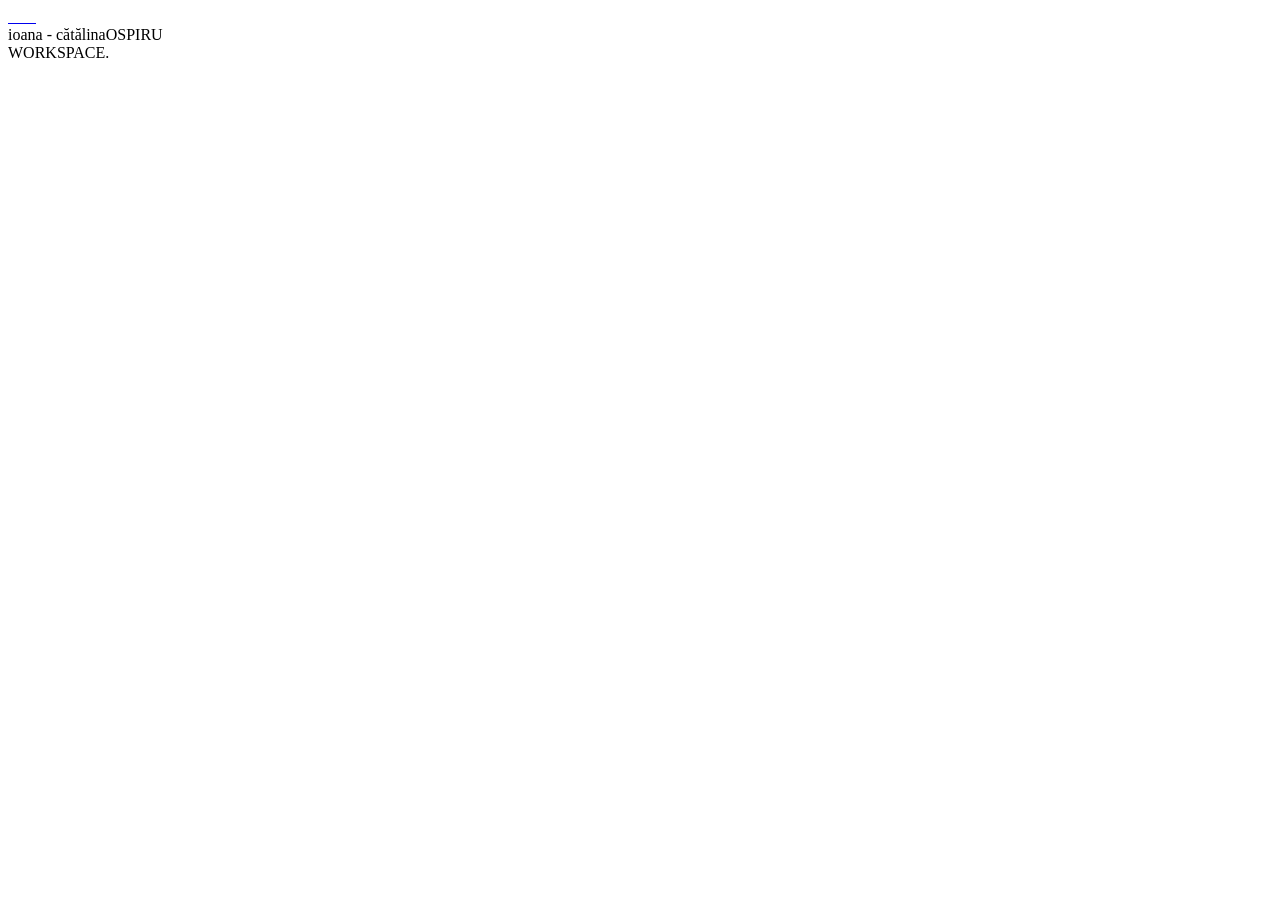
==== index.html @ 96392225 "Update index.html" ====
<!DOCTYPE html>
<html lang="ro">
<head>
  <meta charset="utf-8">
  <meta name="viewport" content="width=device-width, initial-scale=1, viewport-fit=cover">
  <title>Portofoliu</title>
  <link rel="stylesheet" href="bar.css">
  <link rel="stylesheet" href="style.css">
</head>
<body>
  <main class="scena" id="scena" role="img" aria-label="Birou cu panou de plută, monitor, scaun roșu, lampă și plante">
    <a class="item" id="map" href="map.html" aria-label="Hartă"
       data-big-box="0.05167 -0.01861 0.88570 1.01881"
       style="left:75.1123%; top:1.3978%; width:20.4943%; height:56.9598%; --zoom:1.06;">
      <img class="rest" src="img/mapjumatate.png" alt="" draggable="false">
      <img class="big" src="img/map.png" alt="" draggable="false">
    </a>
    <a class="item" id="macheta" href="macheta.html" aria-label="Machetă"
       data-big-box="-0.8080 -0.17647 1.82422 1.34938"
       style="left:55.7065%; top:42.3007%; width:16.8090%; height:32.5181%; --pulse:1.03;">
      <img class="rest" src="img/machetajumatate.png" alt="" draggable="false">
      <img class="big" src="img/macheta.png" alt="" draggable="false">
    </a>
    <a class="item" id="polaroids" href="polaroids.html" aria-label="Despre mine"
       style="left:42.0031%; top:0.3623%; width:11.4519%; height:27.3551%; --zoom:1.1;">
      <img class="rest" src="img/polaroids.png" alt="" draggable="false">
    </a>
    <a class="item" id="threadybeans" href="threadybeans.html" aria-label="Threadybeans"
       style="left:60.6366%; top:5.5254%; width:7.2981%; height:18.7545%; --zoom:1.12;">
      <img class="rest" src="img/threadybeans.png" alt="" draggable="false">
    </a>
    <a class="item" id="folder_albastru" href="folder_albastru.html" aria-label="Portfolio"
       style="left:40.5668%; top:26.7210%; width:1.8634%; height:4.0761%; --zoom:1.3;">
      <img class="rest" src="img/folder_albastru.png" alt="" draggable="false">
    </a>
    <a class="item" id="folder_roz" href="folder_roz.html" aria-label="CV"
       style="left:40.5668%; top:49.8188%; width:2.0186%; height:4.3478%; --zoom:1.3;">
      <img class="rest" src="img/folder_roz.png" alt="" draggable="false">
    </a>
  </main>

  <header class="bar bar--top"><span class="bar-name"><span>ioana - cătălina</span><span>OSPIRU</span></span></header>
  <footer class="bar bar--bottom"><span class="bar-footer">WORKSPACE.</span></footer>

  <img class="swipe-hint swipe-hint--left" id="hint-left" src="img/sageatastanga.png" alt="" draggable="false">
  <img class="swipe-hint swipe-hint--right" id="hint-right" src="img/sageatadreapta.png" alt="" draggable="false">

  <script src="main.js"></script>
</body>
</html>
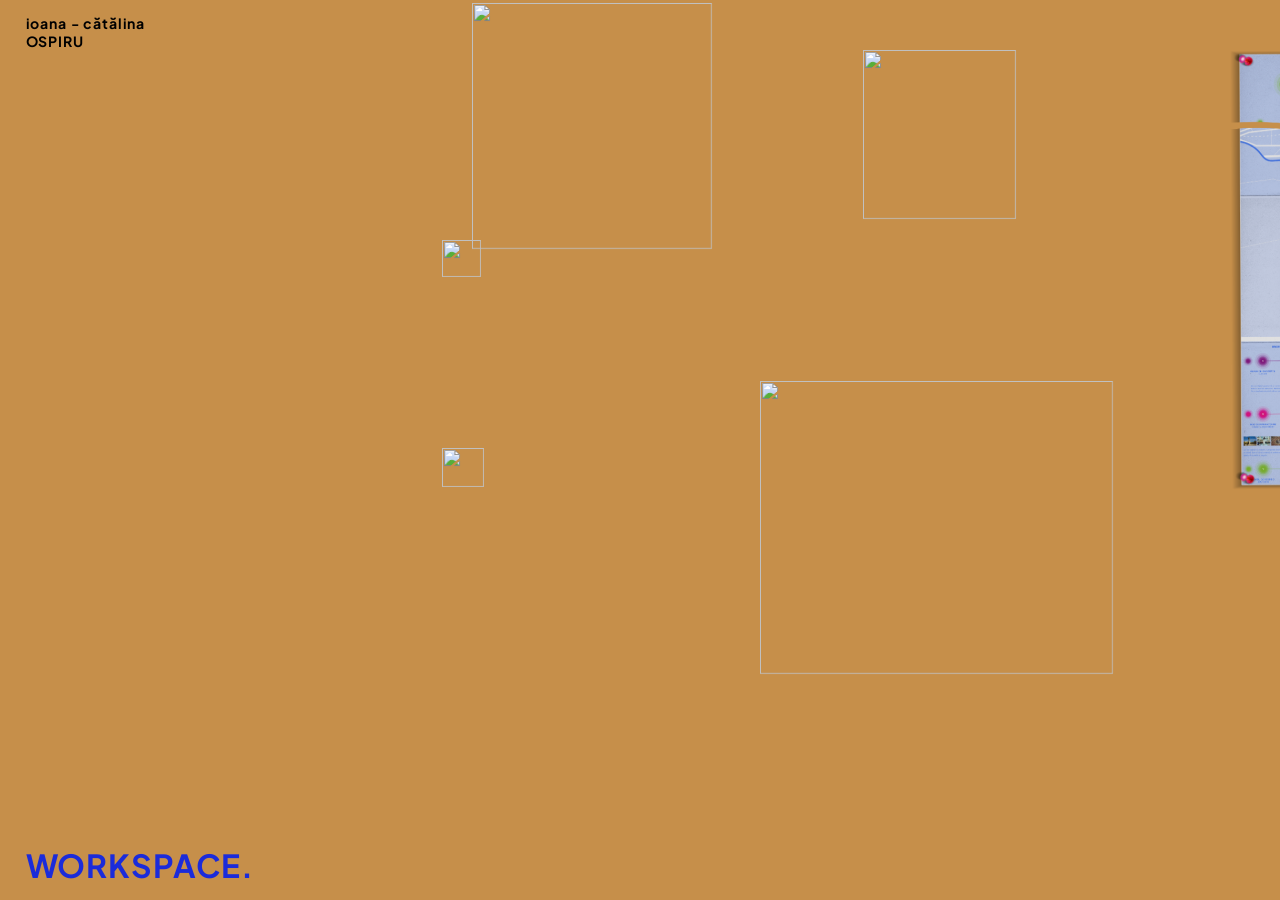
==== commit 7d8e09f8: "Update index.html with new page names" ====
--- a/index.html
+++ b/index.html
@@ -8,20 +8,20 @@
   <link rel="stylesheet" href="style.css">
 </head>
 <body>
-  <main class="scena" id="scena" role="img" aria-label="Birou cu panou de plută, monitor, scaun roșu, lampă și plante">
-    <a class="item" id="map" href="map.html" aria-label="Hartă"
+  <main class="scena" id="scena" role="img" aria-label="Landing scene">
+    <a class="item" id="map" href="architecture-thesis2026.html" aria-label="Architecture Thesis"
        data-big-box="0.05167 -0.01861 0.88570 1.01881"
        style="left:75.1123%; top:1.3978%; width:20.4943%; height:56.9598%; --zoom:1.06;">
       <img class="rest" src="img/mapjumatate.png" alt="" draggable="false">
       <img class="big" src="img/map.png" alt="" draggable="false">
     </a>
-    <a class="item" id="macheta" href="macheta.html" aria-label="Machetă"
+    <a class="item" id="macheta" href="graduation-project2026.html" aria-label="Graduation Project 2026"
        data-big-box="-0.8080 -0.17647 1.82422 1.34938"
        style="left:55.7065%; top:42.3007%; width:16.8090%; height:32.5181%; --pulse:1.03;">
       <img class="rest" src="img/machetajumatate.png" alt="" draggable="false">
       <img class="big" src="img/macheta.png" alt="" draggable="false">
     </a>
-    <a class="item" id="polaroids" href="polaroids.html" aria-label="Despre mine"
+    <a class="item" id="polaroids" href="aboutme" aria-label="About me"
        style="left:42.0031%; top:0.3623%; width:11.4519%; height:27.3551%; --zoom:1.1;">
       <img class="rest" src="img/polaroids.png" alt="" draggable="false">
     </a>
@@ -29,11 +29,11 @@
        style="left:60.6366%; top:5.5254%; width:7.2981%; height:18.7545%; --zoom:1.12;">
       <img class="rest" src="img/threadybeans.png" alt="" draggable="false">
     </a>
-    <a class="item" id="folder_albastru" href="folder_albastru.html" aria-label="Portfolio"
+    <a class="item" id="folder_albastru" href="architecture-portfolio.html" aria-label="Portfolio"
        style="left:40.5668%; top:26.7210%; width:1.8634%; height:4.0761%; --zoom:1.3;">
       <img class="rest" src="img/folder_albastru.png" alt="" draggable="false">
     </a>
-    <a class="item" id="folder_roz" href="folder_roz.html" aria-label="CV"
+    <a class="item" id="folder_roz" href="cv.html" aria-label="CV"
        style="left:40.5668%; top:49.8188%; width:2.0186%; height:4.3478%; --zoom:1.3;">
       <img class="rest" src="img/folder_roz.png" alt="" draggable="false">
     </a>
--- a/bar.css
+++ b/bar.css
@@ -0,0 +1,70 @@
+@font-face {
+  font-family: "Plus Jakarta Sans";
+  font-style: normal;
+  font-weight: 400;
+  font-display: swap;
+  src: url("fonts/plus-jakarta-sans-latin-ext-400-normal.woff2") format("woff2");
+  unicode-range: U+0100-02BA, U+02BD-02C5, U+02C7-02CC, U+02CE-02D7, U+02DD-02FF, U+0304, U+0308, U+0329, U+1D00-1DBF, U+1E00-1E9F, U+1EF2-1EFF, U+2020, U+20A0-20AB, U+20AD-20C0, U+2113, U+2C60-2C7F, U+A720-A7FF;
+}
+@font-face {
+  font-family: "Plus Jakarta Sans";
+  font-style: normal;
+  font-weight: 400;
+  font-display: swap;
+  src: url("fonts/plus-jakarta-sans-latin-400-normal.woff2") format("woff2");
+  unicode-range: U+0000-00FF, U+0131, U+0152-0153, U+02BB-02BC, U+02C6, U+02DA, U+02DC, U+0304, U+0308, U+0329, U+2000-206F, U+20AC, U+2122, U+2191, U+2193, U+2212, U+2215, U+FEFF, U+FFFD;
+}
+
+@font-face {
+  font-family: "Plus Jakarta Sans";
+  font-style: normal;
+  font-weight: 700;
+  font-display: swap;
+  src: url("fonts/plus-jakarta-sans-latin-ext-700-normal.woff2") format("woff2");
+  unicode-range: U+0100-02BA, U+02BD-02C5, U+02C7-02CC, U+02CE-02D7, U+02DD-02FF, U+0304, U+0308, U+0329, U+1D00-1DBF, U+1E00-1E9F, U+1EF2-1EFF, U+2020, U+20A0-20AB, U+20AD-20C0, U+2113, U+2C60-2C7F, U+A720-A7FF;
+}
+@font-face {
+  font-family: "Plus Jakarta Sans";
+  font-style: normal;
+  font-weight: 700;
+  font-display: swap;
+  src: url("fonts/plus-jakarta-sans-latin-700-normal.woff2") format("woff2");
+  unicode-range: U+0000-00FF, U+0131, U+0152-0153, U+02BB-02BC, U+02C6, U+02DA, U+02DC, U+0304, U+0308, U+0329, U+2000-206F, U+20AC, U+2122, U+2191, U+2193, U+2212, U+2215, U+FEFF, U+FFFD;
+}
+
+.bar {
+  --footer-size: clamp(29.4px, 2.486vw, 38.4px);    
+  --bar-size: clamp(13px, 1.1vw, 17px);  
+  position: fixed;
+  left: 0;
+  right: 0;
+  z-index: 100;
+  padding: 0 clamp(14px, 2vw, 28px);
+  pointer-events: none;                   
+  background: transparent;
+  font-family: "Plus Jakarta Sans", Arial, sans-serif;
+  font-weight: 550;                        
+  font-size: var(--bar-size);
+  line-height: 1.3;
+  letter-spacing: 0.06em;
+}
+
+.bar--top {
+  top: 0;
+  padding-top: max(14px, env(safe-area-inset-top));
+  color: #000;
+  display: flex;
+  flex-direction: column;
+  align-items: flex-start;
+}
+.bar-name span { display: block; }
+
+.bar--bottom {
+  bottom: 0;
+  padding-bottom: max(14px, env(safe-area-inset-bottom));
+}
+.bar-footer {
+  display: inline-block;
+  color: #1B2BDA;
+  font-size: var(--footer-size);
+}
--- a/style.css
+++ b/style.css
@@ -0,0 +1,195 @@
+* {
+  margin: 0;
+  padding: 0;
+  border: 0;
+  box-sizing: border-box;
+}
+
+html,
+body {
+  width: 100%;
+  height: 100%;
+  overflow: hidden;
+  background: #c68f4a; 
+}
+
+.scena {
+  position: fixed;
+  left: 50%;
+  top: 50%;
+  width: max(100vw, calc(100dvh * 2576 / 1104));
+  aspect-ratio: 2576 / 1104;
+  transform: translate(-50%, -50%) translate(var(--tx, 0px), var(--ty, 0px)) scale(var(--z, 1));  /* --tx/--ty/--z: zoom + pan pe PC (main.js) */
+  transform-origin: center center;
+  background: url("img/fundal.jpg") center / 100% 100% no-repeat;
+}
+
+@property --pa {
+  syntax: "<number>";
+  inherits: true;
+  initial-value: 0;
+}
+
+@property --gg {
+  syntax: "<number>";
+  inherits: true;
+  initial-value: 1;
+}
+
+.item {
+  position: absolute;
+  display: block;
+  pointer-events: none;  
+  outline: none;
+  --pulse: calc(1 + (var(--zoom, 1.1) - 1) * 0.4);
+  --pa: calc(var(--pulse) - 1);
+  --gg: 1;
+  transition: --pa 0.28s ease-out, --gg 0.28s ease-out;
+}
+
+.item img.rest {
+  display: block;
+  width: 100%;
+  height: 100%;
+  opacity: 1;
+  transform: scale(1);
+  transform-origin: center center;
+  scale: 1;               
+  transition: scale 0.28s cubic-bezier(0.2, 0.8, 0.2, 1);
+  will-change: transform, scale;
+  animation: palpait 2.8s ease-in-out infinite;   
+}
+
+@keyframes palpait {
+  0%, 100% {
+    transform: scale(1);
+    filter: drop-shadow(0 0 1px rgba(255, 255, 255, calc(1 - var(--gg))))
+            drop-shadow(0 0 4px rgba(255, 255, 255, calc(0.95 * (1 - var(--gg)))));
+  }
+  50% {
+    transform: scale(calc(1 + var(--pa)));
+    filter: drop-shadow(0 0 1px rgba(255, 255, 255, 1))
+            drop-shadow(0 0 4px rgba(255, 255, 255, 0.95));
+  }
+}
+
+.item.is-active,
+.item:focus-visible {
+  z-index: 5;
+  --pa: 0;                
+  --gg: 0;                
+}
+
+.item.is-active img.rest,
+.item:focus-visible img.rest {
+  scale: var(--zoom, 1.1);   
+}
+
+#macheta img.big {
+  position: absolute;
+  left: -80.80%;
+  top: -17.647%;
+  width: 182.42%;
+  height: 134.94%;
+  display: block;
+  opacity: 0;
+  transform: scale(0.769);
+  transform-origin: 71.7% 50%;
+  transition: opacity 0.18s ease-out, transform 0.28s cubic-bezier(0.2, 0.8, 0.2, 1);
+  will-change: transform, opacity;
+}
+
+#macheta.is-active,
+#macheta:focus-visible,
+#map.is-active,
+#map:focus-visible { z-index: 20; }
+
+#macheta.is-active img.rest,
+#macheta:focus-visible img.rest,
+#map.is-active img.rest,
+#map:focus-visible img.rest {
+  opacity: 0;
+}
+
+#macheta.is-active img.big,
+#macheta:focus-visible img.big,
+#map.is-active img.big,
+#map:focus-visible img.big {
+  opacity: 1;
+  transform: scale(1);
+  filter: drop-shadow(0 0 1px #fff) drop-shadow(0 0 4px rgba(255, 255, 255, 0.95));
+}
+
+#map img.big {
+  position: absolute;
+  left: 5.1669%;
+  top: -1.8609%;
+  width: 88.5700%;
+  height: 101.8814%;
+  display: block;
+  opacity: 0;
+  transform: scale(0.9434);  
+  transform-origin: 50% 50%;
+  transition: opacity 0.18s ease-out, transform 0.28s cubic-bezier(0.2, 0.8, 0.2, 1);
+  will-change: transform, opacity;
+}
+
+@media (prefers-reduced-motion: reduce) {
+  .item img.rest { animation: none; }
+  .item img { transition-duration: 0.12s; }
+}
+
+.swipe-hint { display: none; }
+
+
+@media (hover: none) and (pointer: coarse) {
+  html { overflow: hidden; }
+
+  body {
+    height: 100dvh;
+    overflow-x: auto;
+    overflow-y: hidden;
+    overscroll-behavior: none;
+    touch-action: pan-x pinch-zoom;    
+    scrollbar-width: none;
+  }
+  body::-webkit-scrollbar { display: none; }
+
+  .scena {
+    position: relative;
+    left: auto;
+    top: auto;
+    transform: none;
+    height: 100dvh;
+    width: calc(100dvh * 2576 / 1104);
+    aspect-ratio: auto;
+    min-width: 100vw;
+    flex: none;
+  }
+
+  #macheta img.big,
+  #map img.big { display: none; }
+
+  .swipe-hint {
+    position: fixed;
+    top: 50%;
+    z-index: 90;
+    display: block;
+    width: 76px;               
+    height: auto;
+    margin-top: -23px;
+    pointer-events: none;
+    opacity: 1;
+    transition: opacity 0.3s ease;
+  }
+  .swipe-hint--left  { left: 8px;  animation: nudge-left 1.4s ease-in-out infinite; }
+  .swipe-hint--right { right: 8px; animation: nudge-right 1.4s ease-in-out infinite; }
+  .swipe-hint.is-hidden { opacity: 0; }
+
+  @keyframes nudge-left  { 0%, 100% { transform: translateX(0); } 50% { transform: translateX(-6px); } }
+  @keyframes nudge-right { 0%, 100% { transform: translateX(0); } 50% { transform: translateX(6px); } }
+}
+
+@media (hover: none) and (pointer: coarse) and (prefers-reduced-motion: reduce) {
+  .swipe-hint { animation: none !important; }
+}
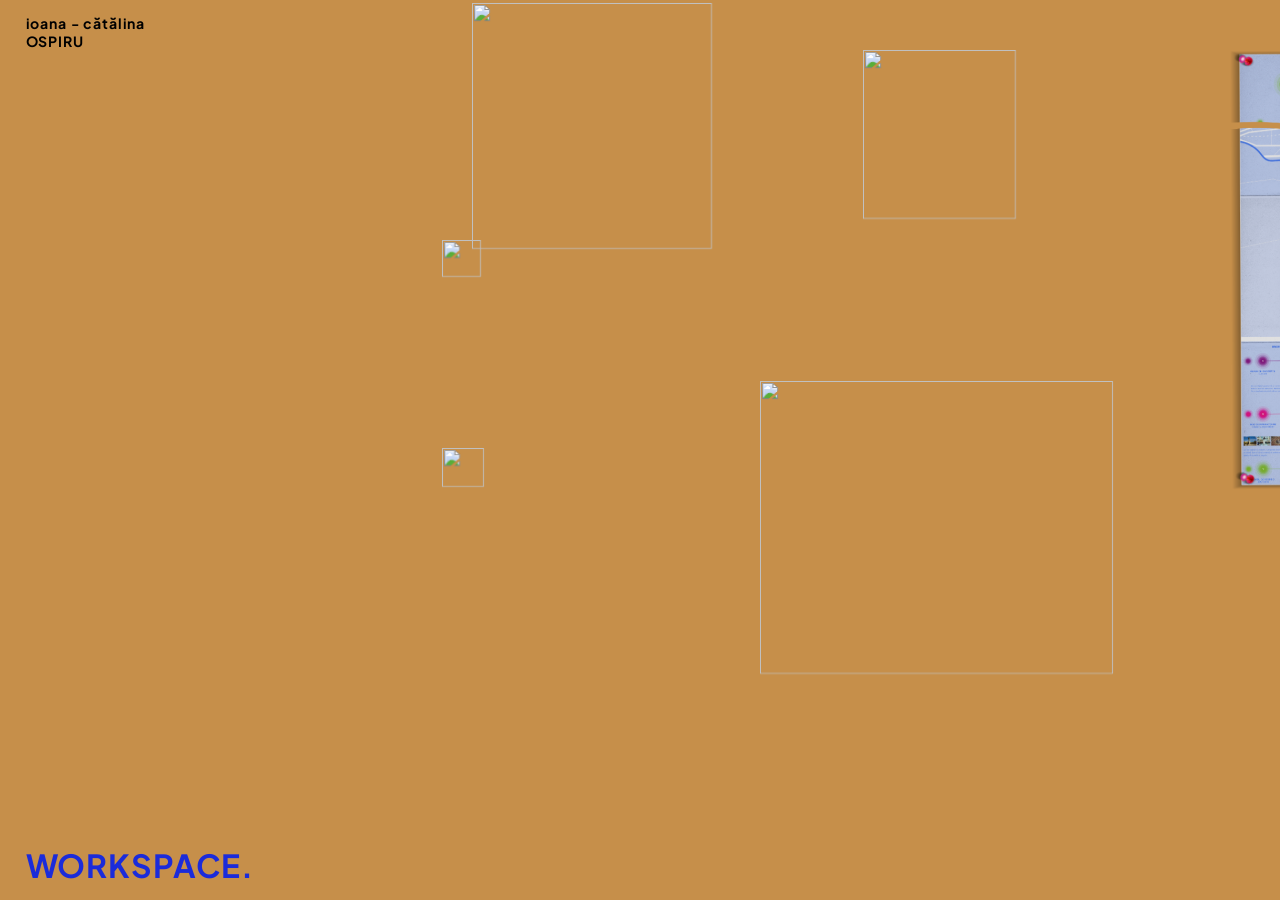
==== commit 91a8de17: "Update index.html with new page names" ====
--- a/index.html
+++ b/index.html
@@ -21,7 +21,7 @@
       <img class="rest" src="img/machetajumatate.png" alt="" draggable="false">
       <img class="big" src="img/macheta.png" alt="" draggable="false">
     </a>
-    <a class="item" id="polaroids" href="aboutme" aria-label="About me"
+    <a class="item" id="polaroids" href="aboutme.html" aria-label="About me"
        style="left:42.0031%; top:0.3623%; width:11.4519%; height:27.3551%; --zoom:1.1;">
       <img class="rest" src="img/polaroids.png" alt="" draggable="false">
     </a>
